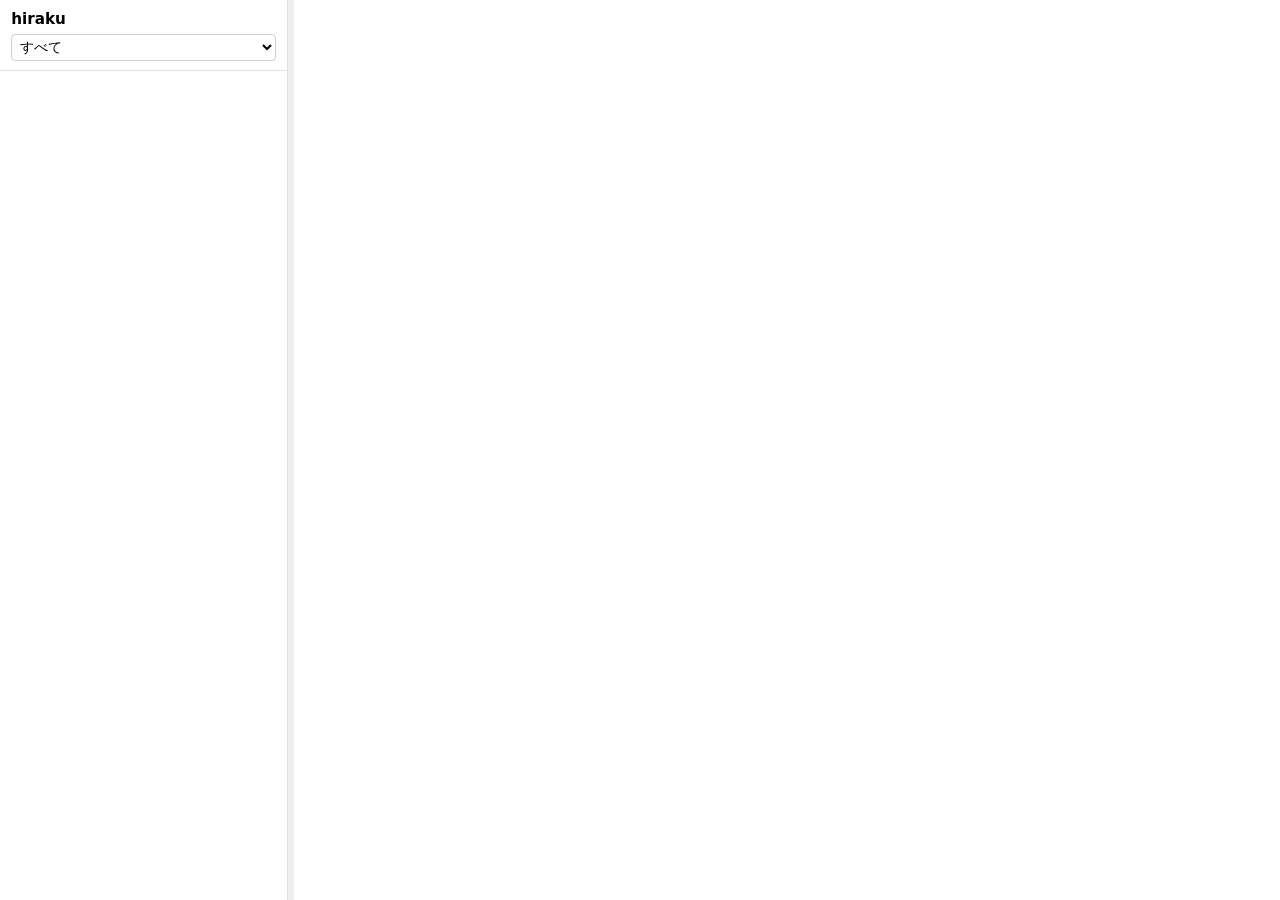
==== home/cli/hiraku/app.html @ 8426a30a "feat(cli/hiraku): 常駐サーバーとキャッシュをやめ、動いている間だけ見えるプレビューにする 旧版は「setsid で切り離した常駐サーバー + ~/.cache/hiraku への事前" ====
<!-- hiraku の 2 ペイン画面。左がファイルツリー、右がプレビューの iframe。
     ツリーは /api/tree で 1 階層ずつ取りに行く (最初はディレクトリを畳んだ
     状態で出し、クリックで開閉する)。全部を再帰的に出さないのは、大きな
     ディレクトリでも開くのが軽く、目的のファイルを探しやすいため。
     ファイルの変更は /api/events (SSE) で受けて、開いているファイルだけを
     読み込み直す。 -->
<!doctype html>
<html lang="ja"><head><meta charset="utf-8">
<meta name="viewport" content="width=device-width,initial-scale=1">
<title>hiraku</title>
<style>
:root { color-scheme: light dark; --side: 18rem; }
* { box-sizing: border-box; }
body { display: flex; height: 100vh; margin: 0; font-family: system-ui, sans-serif; }

#side { width: var(--side); flex: 0 0 auto; display: flex; flex-direction: column; min-width: 0; border-right: 1px solid #8884; }
#head { padding: .6rem .7rem; border-bottom: 1px solid #8884; display: flex; flex-direction: column; gap: .4rem; }
#title { font-size: .95rem; font-weight: 600; overflow-wrap: anywhere; }
#filter { width: 100%; padding: .25em .3em; background: none; color: inherit; border: 1px solid #8886; border-radius: 4px; font: inherit; font-size: .85em; }
#tree { flex: 1; overflow: auto; padding: .4rem .3rem .8rem; font-size: .9rem; }
#tree .row { display: flex; align-items: center; gap: .25em; width: 100%; padding: .12em .3em; border: 0; border-radius: 4px; background: none; color: inherit; font: inherit; text-align: left; text-decoration: none; cursor: pointer; overflow-wrap: anywhere; }
#tree .row:hover { background: #8882; }
#tree .row.sel { background: #4a90d9; color: #fff; }
#tree .mark { flex: 0 0 1em; opacity: .7; font-size: .8em; }
#tree .kids { margin-left: .8em; border-left: 1px solid #8883; }
#tree .empty { opacity: .6; padding: .3em .5em; font-size: .9em; }

#split { flex: 0 0 6px; cursor: col-resize; background: #8882; }
#split:hover, body.dragging #split { background: #4a90d9; }
#content { flex: 1 1 auto; min-width: 0; border: 0; }
body.dragging { user-select: none; }
body.dragging #content { pointer-events: none; }
</style></head>
<body>
<nav id="side">
  <div id="head">
    <div id="title">hiraku</div>
    <select id="filter">
      <option value="all">すべて</option>
      <option value="md">markdown (.md)</option>
      <option value="html">HTML (.html)</option>
      <option value="image">画像 (.png .jpg …)</option>
      <option value="pdf">PDF (.pdf)</option>
      <option value="audio">音声 (.wav .mp3 …)</option>
    </select>
  </div>
  <div id="tree"></div>
</nav>
<div id="split" title="ドラッグで幅を変える"></div>
<iframe id="content" name="content"></iframe>

<script>
"use strict";

var treeEl = document.getElementById("tree");
var filterEl = document.getElementById("filter");
var titleEl = document.getElementById("title");
var frame = document.getElementById("content");

var state = {
  filter: localStorage.getItem("hiraku.filter") || "all",
  // 開いているディレクトリの仮想パス。復元するのは、保存のたびに
  // ツリーを作り直しても畳まれてしまわないようにするため
  open: new Set(JSON.parse(localStorage.getItem("hiraku.open") || "[]")),
  current: null
};
filterEl.value = state.filter;

function save() {
  localStorage.setItem("hiraku.filter", state.filter);
  localStorage.setItem("hiraku.open", JSON.stringify(Array.from(state.open)));
}

// ─── ツリー ───

function fetchDir(path) {
  return fetch("/api/tree?path=" + encodeURIComponent(path) + "&filter=" + state.filter)
    .then(function (r) { return r.ok ? r.json() : { entries: [] }; })
    .then(function (j) { return j.entries || []; })
    .catch(function () { return []; });
}

function viewUrl(entry) {
  var src = "/view/" + entry.path.split("/").map(encodeURIComponent).join("/");
  // 音声だけは波形付きプレーヤー経由で開く
  return entry.kind === "audio" ? "/player.html?src=" + encodeURIComponent(src) : src;
}

function openEntry(entry) {
  state.current = entry.path;
  frame.src = viewUrl(entry);
  location.hash = encodeURIComponent(entry.path);
  markSelected();
}

function markSelected() {
  treeEl.querySelectorAll(".row.sel").forEach(function (el) { el.classList.remove("sel"); });
  if (!state.current) return;
  var el = treeEl.querySelector('[data-path="' + CSS.escape(state.current) + '"]');
  if (el) el.classList.add("sel");
}

function buildInto(container, path) {
  return fetchDir(path).then(function (entries) {
    container.textContent = "";
    if (!entries.length) {
      var empty = document.createElement("div");
      empty.className = "empty";
      empty.textContent = "(該当なし)";
      container.appendChild(empty);
      return;
    }
    var pending = [];
    entries.forEach(function (e) {
      var row = document.createElement(e.type === "dir" ? "button" : "a");
      row.className = "row";
      row.dataset.path = e.path;
      var mark = document.createElement("span");
      mark.className = "mark";
      var label = document.createElement("span");
      label.textContent = e.name;
      row.appendChild(mark);
      row.appendChild(label);

      if (e.type === "dir") {
        var kids = document.createElement("div");
        kids.className = "kids";
        var opened = state.open.has(e.path);
        mark.textContent = opened ? "▾" : "▸";
        row.addEventListener("click", function () {
          if (state.open.has(e.path)) {
            state.open.delete(e.path);
            mark.textContent = "▸";
            kids.textContent = "";
          } else {
            state.open.add(e.path);
            mark.textContent = "▾";
            buildInto(kids, e.path).then(markSelected);
          }
          save();
        });
        container.appendChild(row);
        container.appendChild(kids);
        if (opened) pending.push(buildInto(kids, e.path));
      } else {
        mark.textContent = e.kind === "audio" ? "♪" : "";
        row.href = viewUrl(e);
        row.addEventListener("click", function (ev) { ev.preventDefault(); openEntry(e); });
        container.appendChild(row);
      }
    });
    return Promise.all(pending);
  });
}

function refresh() {
  // 保存のたびに作り直すので、見ていた位置に戻す
  var top = treeEl.scrollTop;
  return buildInto(treeEl, "").then(function () {
    treeEl.scrollTop = top;
    markSelected();
  });
}

filterEl.addEventListener("change", function () {
  state.filter = filterEl.value;
  save();
  refresh();
});

// ─── 幅の調整 (ドラッグ) ───

var saved = localStorage.getItem("hiraku.width");
if (saved) document.documentElement.style.setProperty("--side", saved + "px");

document.getElementById("split").addEventListener("pointerdown", function (e) {
  e.preventDefault();
  this.setPointerCapture(e.pointerId);
  document.body.classList.add("dragging");
  var move = function (ev) {
    // 端まで寄せきってペインを見失わないよう上下に余裕を残す
    var w = Math.max(120, Math.min(window.innerWidth - 200, ev.clientX));
    document.documentElement.style.setProperty("--side", w + "px");
  };
  var up = function () {
    document.body.classList.remove("dragging");
    window.removeEventListener("pointermove", move);
    window.removeEventListener("pointerup", up);
    localStorage.setItem("hiraku.width", parseInt(getComputedStyle(document.documentElement).getPropertyValue("--side"), 10));
  };
  window.addEventListener("pointermove", move);
  window.addEventListener("pointerup", up);
});

// ─── 変更の反映 ───

function reloadContent() {
  if (!frame.src) return;
  var y = 0;
  try { y = frame.contentWindow.scrollY || 0; } catch (err) { void err; }
  frame.addEventListener("load", function once() {
    frame.removeEventListener("load", once);
    try { frame.contentWindow.scrollTo(0, y); } catch (err) { void err; }
  });
  // サーバーは no-store を返すので、reload で必ず最新が来る
  frame.contentWindow.location.reload();
}

var events = new EventSource("/api/events");
events.onmessage = function (ev) {
  var d = JSON.parse(ev.data);
  if (d.structure) refresh();
  if (state.current && d.changed.indexOf(state.current) !== -1) reloadContent();
};

// ─── 起動 ───

fetch("/api/roots").then(function (r) { return r.json(); }).then(function (info) {
  var names = info.roots.map(function (r) { return r.name; });
  titleEl.textContent = names.join(" / ") || "hiraku";
  titleEl.title = info.roots.map(function (r) { return r.path; }).join("\n");
  document.title = names.join(" / ") || "hiraku";

  var want = location.hash ? decodeURIComponent(location.hash.slice(1)) : info.initial;
  var parts = want ? want.split("/") : [];
  // 目的のファイルまでの親ディレクトリは開いた状態で組み立てる
  for (var i = 1; i < parts.length; i++) state.open.add(parts.slice(0, i).join("/"));
  save();
  return refresh().then(function () {
    if (!want) return;
    var name = parts[parts.length - 1];
    var ext = name.slice(name.lastIndexOf(".")).toLowerCase();
    var audio = [".mp3", ".wav", ".ogg", ".oga", ".flac", ".m4a", ".aac", ".opus"].indexOf(ext) !== -1;
    openEntry({ path: want, kind: audio ? "audio" : null });
  });
});
</script>
</body></html>
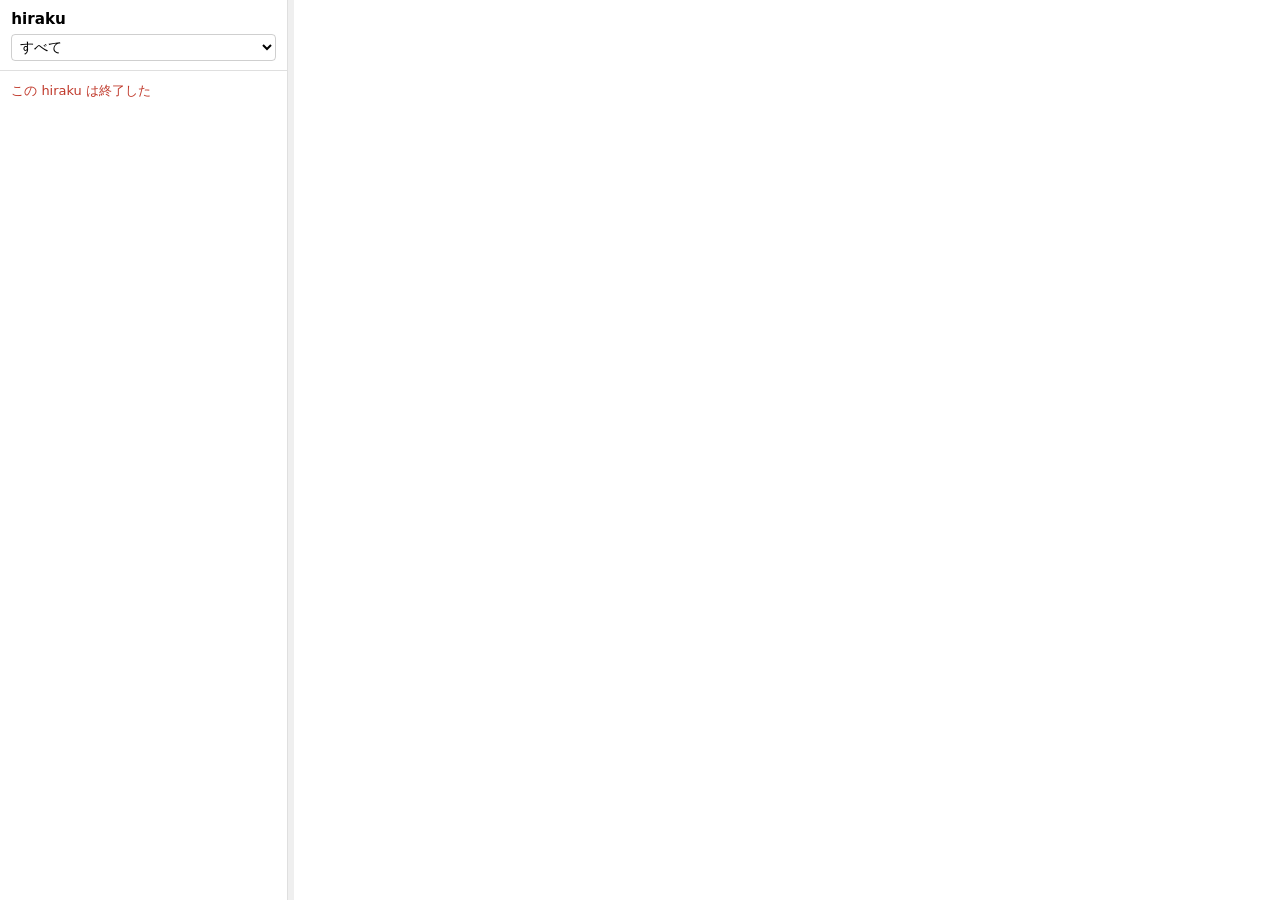
==== commit 526b55de: "feat(cli/hiraku): ポートを 1 つに固定し、URL のハッシュでセッションを分ける 複数の hiraku を同時に動かすたびに -p で番号を決め、ローカルの ~/.ssh/conf" ====
--- a/home/cli/hiraku/app.html
+++ b/home/cli/hiraku/app.html
@@ -1,9 +1,13 @@
 <!-- hiraku の 2 ペイン画面。左がファイルツリー、右がプレビューの iframe。
-     ツリーは /api/tree で 1 階層ずつ取りに行く (最初はディレクトリを畳んだ
+     ツリーは api/tree で 1 階層ずつ取りに行く (最初はディレクトリを畳んだ
      状態で出し、クリックで開閉する)。全部を再帰的に出さないのは、大きな
      ディレクトリでも開くのが軽く、目的のファイルを探しやすいため。
-     ファイルの変更は /api/events (SSE) で受けて、開いているファイルだけを
-     読み込み直す。 -->
+     ファイルの変更は api/events (SSE) で受けて、開いているファイルだけを
+     読み込み直す。
+
+     URL は /<セッション>/ で配信される。API も view も **相対 URL** で書いて
+     あるので、このページはセッションのスラグを知らなくてよい (サーバーが
+     必ず / で終わる URL に揃えている)。 -->
 <!doctype html>
 <html lang="ja"><head><meta charset="utf-8">
 <meta name="viewport" content="width=device-width,initial-scale=1">
@@ -24,6 +28,7 @@
 #tree .mark { flex: 0 0 1em; opacity: .7; font-size: .8em; }
 #tree .kids { margin-left: .8em; border-left: 1px solid #8883; }
 #tree .empty { opacity: .6; padding: .3em .5em; font-size: .9em; }
+#tree .gone { padding: .4em .5em; font-size: .9em; color: #c0392b; }
 
 #split { flex: 0 0 6px; cursor: col-resize; background: #8882; }
 #split:hover, body.dragging #split { background: #4a90d9; }
@@ -57,33 +62,54 @@
 var titleEl = document.getElementById("title");
 var frame = document.getElementById("content");
 
+// 同じポートを複数のセッションで共有するので、開閉の状態はセッションごとに
+// 分けて覚える (別の対象のパスが混ざると畳み方がおかしくなる)。幅とフィルタは
+// 好みの問題なので全セッションで共有したままにする。
+var openKey = "hiraku.open:" + location.pathname;
+
 var state = {
   filter: localStorage.getItem("hiraku.filter") || "all",
   // 開いているディレクトリの仮想パス。復元するのは、保存のたびに
   // ツリーを作り直しても畳まれてしまわないようにするため
-  open: new Set(JSON.parse(localStorage.getItem("hiraku.open") || "[]")),
+  open: new Set(JSON.parse(localStorage.getItem(openKey) || "[]")),
   current: null
 };
 filterEl.value = state.filter;
 
 function save() {
   localStorage.setItem("hiraku.filter", state.filter);
-  localStorage.setItem("hiraku.open", JSON.stringify(Array.from(state.open)));
+  localStorage.setItem(openKey, JSON.stringify(Array.from(state.open)));
 }
 
 // ─── ツリー ───
 
 function fetchDir(path) {
-  return fetch("/api/tree?path=" + encodeURIComponent(path) + "&filter=" + state.filter)
+  return fetch("api/tree?path=" + encodeURIComponent(path) + "&filter=" + state.filter)
     .then(function (r) { return r.ok ? r.json() : { entries: [] }; })
     .then(function (j) { return j.entries || []; })
     .catch(function () { return []; });
 }
 
 function viewUrl(entry) {
-  var src = "/view/" + entry.path.split("/").map(encodeURIComponent).join("/");
-  // 音声だけは波形付きプレーヤー経由で開く
-  return entry.kind === "audio" ? "/player.html?src=" + encodeURIComponent(src) : src;
+  var src = "view/" + entry.path.split("/").map(encodeURIComponent).join("/");
+  // 音声と画像だけは専用のページ経由で開く (波形 / 拡大縮小のため)。
+  // src も相対なので、player.html / image.html 側で同じ /<セッション>/ に解決される
+  if (entry.kind === "audio") return "player.html?src=" + encodeURIComponent(src);
+  if (entry.kind === "image") return "image.html?src=" + encodeURIComponent(src);
+  return src;
+}
+
+// 拡張子 -> 種別。ツリー経由なら種別はサーバーが付けてくるので、これを使うのは
+// URL のハッシュや起動時の指定からいきなり開くときだけ (server.py の KINDS と対応)
+var VIEWER_EXT = {
+  audio: [".mp3", ".wav", ".ogg", ".oga", ".flac", ".m4a", ".aac", ".opus"],
+  image: [".png", ".jpg", ".jpeg", ".gif", ".svg", ".webp", ".avif", ".bmp", ".ico"]
+};
+
+function kindOf(name) {
+  var ext = name.slice(name.lastIndexOf(".")).toLowerCase();
+  for (var kind in VIEWER_EXT) if (VIEWER_EXT[kind].indexOf(ext) !== -1) return kind;
+  return null;
 }
 
 function openEntry(entry) {
@@ -206,16 +232,40 @@
   frame.contentWindow.location.reload();
 }
 
-var events = new EventSource("/api/events");
+var events = new EventSource("api/events");
+
+// 出していた hiraku が終わったとき。黙って 404 になると理由が分からないので、
+// ツリーを畳んで「終わった」と出す (再接続もやめる)
+var gone = false;
+function markGone() {
+  if (gone) return;
+  gone = true;
+  events.close();
+  treeEl.textContent = "";
+  var msg = document.createElement("div");
+  msg.className = "gone";
+  msg.textContent = "この hiraku は終了した";
+  treeEl.appendChild(msg);
+}
+
 events.onmessage = function (ev) {
   var d = JSON.parse(ev.data);
+  if (d.gone) return markGone();
   if (d.structure) refresh();
   if (state.current && d.changed.indexOf(state.current) !== -1) reloadContent();
 };
 
+// 終了を伝えられるのは、窓口 (ポートを持っているプロセス) が生き残って
+// いる場合だけ。自分を出していた hiraku が窓口ごと落ちたときは接続が切れる
+// だけなので、こちらで確かめる。窓口の引き継ぎ中は数秒つながらないので、
+// 「繋がらない」ではなく「404 が返る」を終了の合図にする
+events.onerror = function () {
+  fetch("api/roots").then(function (r) { if (!r.ok) markGone(); }).catch(function () {});
+};
+
 // ─── 起動 ───
 
-fetch("/api/roots").then(function (r) { return r.json(); }).then(function (info) {
+fetch("api/roots").then(function (r) { return r.json(); }).then(function (info) {
   var names = info.roots.map(function (r) { return r.name; });
   titleEl.textContent = names.join(" / ") || "hiraku";
   titleEl.title = info.roots.map(function (r) { return r.path; }).join("\n");
@@ -229,9 +279,7 @@
   return refresh().then(function () {
     if (!want) return;
     var name = parts[parts.length - 1];
-    var ext = name.slice(name.lastIndexOf(".")).toLowerCase();
-    var audio = [".mp3", ".wav", ".ogg", ".oga", ".flac", ".m4a", ".aac", ".opus"].indexOf(ext) !== -1;
-    openEntry({ path: want, kind: audio ? "audio" : null });
+    openEntry({ path: want, kind: kindOf(name) });
   });
 });
 </script>
